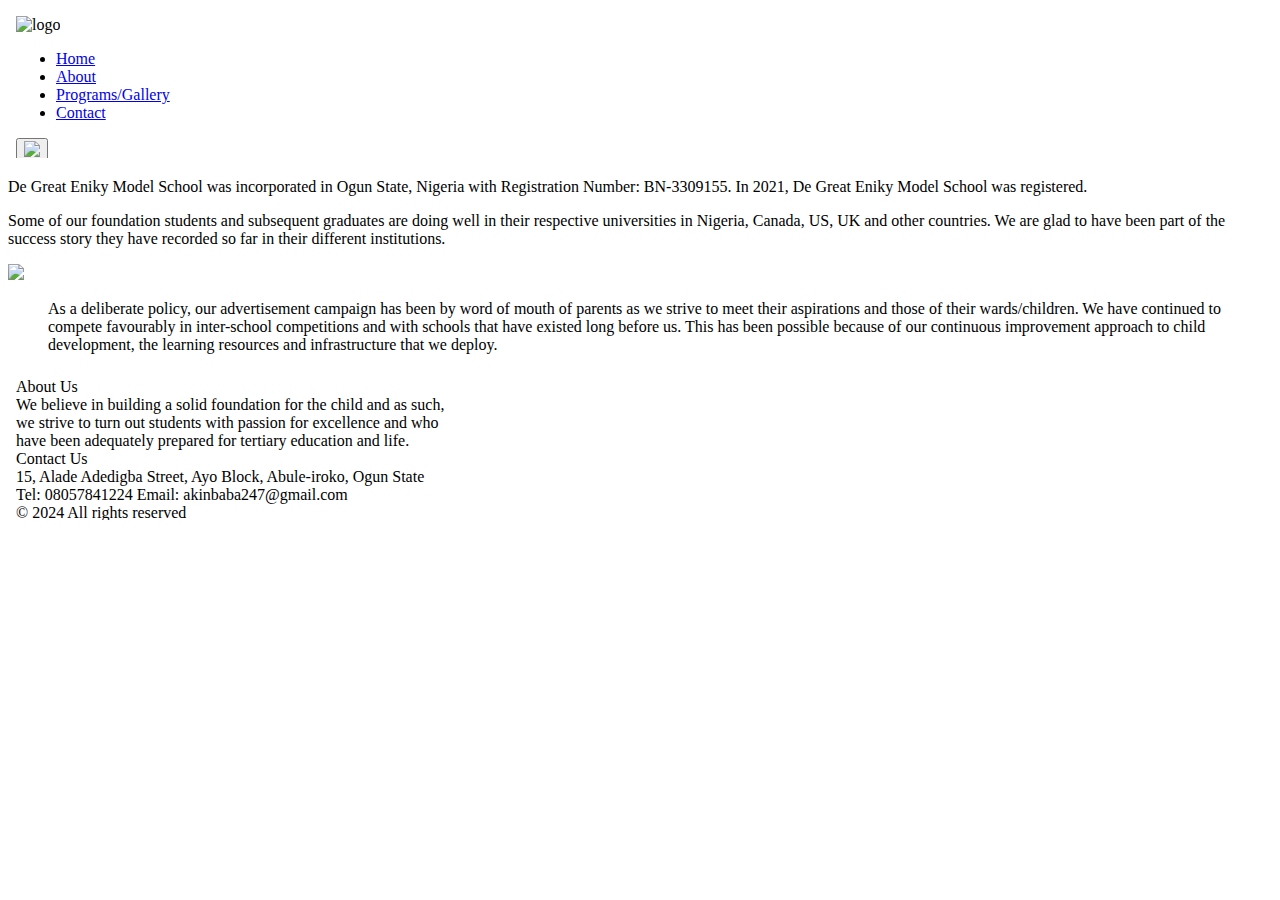
==== about.html @ c5c7da00 "Add files via upload" ====
<!DOCTYPE html>
<html lang="en">
<head>
    <meta charset="UTF-8">
    <meta name="viewport" content="width=device-width, initial-scale=1.0">
    <title>About_us</title>
    <link rel="stylesheet" href="css/style.css">
</head>
<body>
    <iframe src="header.html" width="100%" height="100%" frameborder="0" scrolling="no"></iframe>
    
    <p>
   De Great Eniky Model School was incorporated in Ogun State, Nigeria with Registration Number: 
   BN-3309155. In 2021, De Great Eniky Model School was registered.
    </p>

    <p>Some of our foundation students and subsequent graduates are doing well in their respective 
    universities in Nigeria, Canada, US, UK and other countries. We are glad to have been part 
    of the success story they have recorded so far in their different institutions.</p>

    
        <img src="images/head.jpg" id="teacher">
        <blockquote><p>
            As a deliberate policy, our advertisement campaign has been by word of mouth of parents 
            as we strive to meet their aspirations and those of their wards/children. 
            We have continued to compete favourably in inter-school competitions and with schools 
            that have existed long before us. This has been possible because of our continuous 
            improvement approach to child development, the learning resources and infrastructure that we deploy.
        </p>
    </blockquote>


    <iframe src="footer.html" width="100%" height="100%" frameborder="0" scrolling="no"></iframe>

    <script src="js/script.js"></script>
</body>
</html>
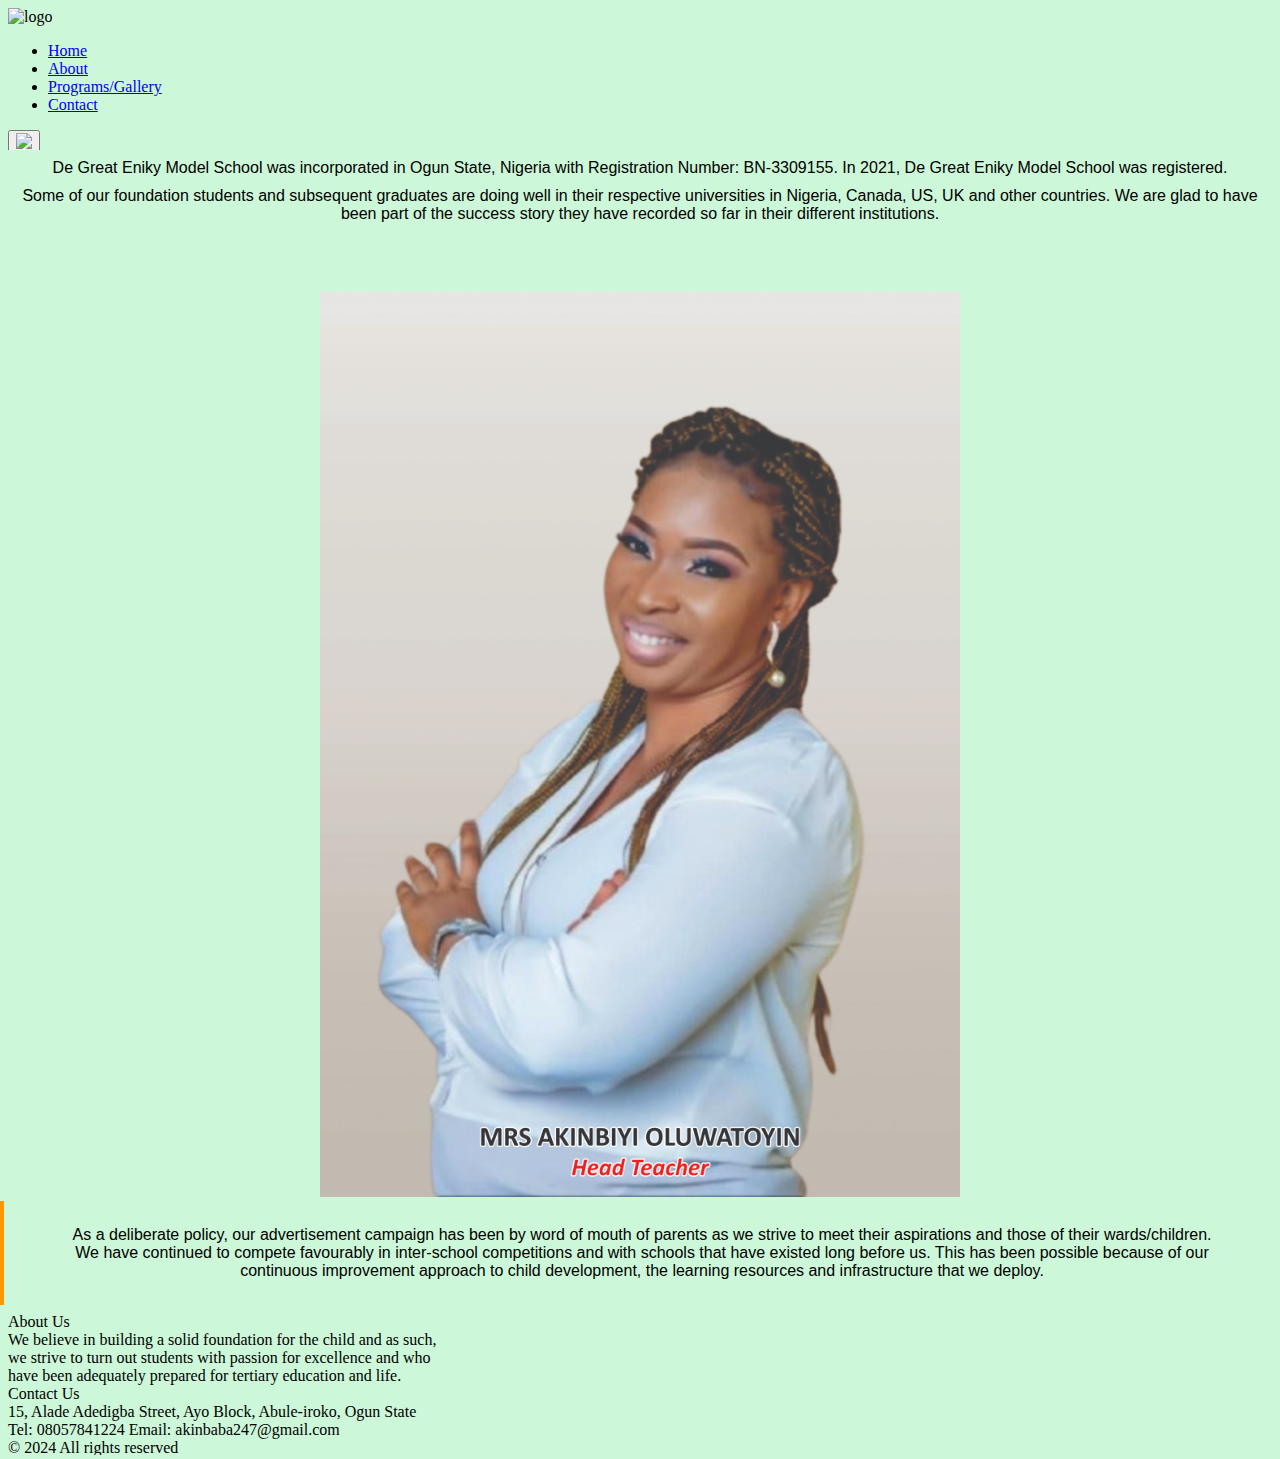
==== commit 47afdf58: "Update about.html" ====
--- a/about.html
+++ b/about.html
@@ -4,7 +4,7 @@
     <meta charset="UTF-8">
     <meta name="viewport" content="width=device-width, initial-scale=1.0">
     <title>About_us</title>
-    <link rel="stylesheet" href="css/style.css">
+    <link rel="stylesheet" href="style.css">
 </head>
 <body>
     <iframe src="header.html" width="100%" height="100%" frameborder="0" scrolling="no"></iframe>
@@ -19,7 +19,7 @@
     of the success story they have recorded so far in their different institutions.</p>
 
     
-        <img src="images/head.jpg" id="teacher">
+        <img src="head.jpg" id="teacher">
         <blockquote><p>
             As a deliberate policy, our advertisement campaign has been by word of mouth of parents 
             as we strive to meet their aspirations and those of their wards/children. 
@@ -32,6 +32,6 @@
 
     <iframe src="footer.html" width="100%" height="100%" frameborder="0" scrolling="no"></iframe>
 
-    <script src="js/script.js"></script>
+    <script src="script.js"></script>
 </body>
-</html>+</html>
--- a/style.css
+++ b/style.css
@@ -0,0 +1,239 @@
+* {
+  margin: 0;
+  padding: 0;
+  box-sizing: border-box;
+}
+
+body {
+  padding: 0;
+  font-family: sans-serif;
+  text-align: center;
+  background-color: rgb(205, 247, 217);
+}
+
+ h1 {
+   font-weight: bolder;
+   font-family: roboto;
+    text-align: center;
+    color: darkblue;
+ }
+
+p {
+   padding: 5px;
+}
+
+.header_section {
+  display:inline-flex;
+  background-color: #aeb404;
+  width: 100%;
+}
+
+ .navlink {
+  position:relative;
+  font-weight:bold;
+  margin-left: 150px;
+}
+
+ .navbar {
+  display: flex;
+  list-style: none;
+  margin-top:60px;
+  margin-right:560px;
+}
+
+ .navbar a {
+  color: rgb(251, 249, 249);
+  padding: 10px 40px;
+  text-decoration: none;
+  background-color:rgb(6, 92, 34);
+ }
+
+ .navbar a:hover {
+  background-color: #656665;
+ }
+
+ .navbar li a:active {
+  background-color: red;
+ }
+
+ #logo {
+  margin: 20px 0px 15px 70px;
+  width: 120px;
+  height: 80px;
+ }
+
+ .footer_section {
+  background-color: #5e610e;
+  width: 100%;
+  position: fixed;
+  bottom: 0;
+}
+
+.footers {
+  display: inline-block;
+  text-align: left;
+  font-weight: bold;
+  padding:5px 50px 5px 50px;
+  margin-right: 45px;
+}
+
+.footer_text {
+  color: white;
+  font-size: 70%;
+}
+
+ .copyright {
+  color: black;
+  text-align: center;
+  display:block;
+  padding: 5px;
+ }
+
+
+.mySlides {display: none;}
+
+.image {vertical-align: middle;
+  width: 100%;
+  height: 400px;
+  opacity: .9;
+  }
+
+/* Slideshow container */
+.slideshow-container {
+  max-width: 1000px;
+  position: relative;
+  vertical-align:bottom;
+  display: inline-block;
+}
+
+/* Number text (1/3 etc) */
+.numbertext {
+  color: #f2f2f2;
+  font-size: 12px;
+  padding: 8px 12px;
+  position: absolute;
+  top: 0;
+}
+
+/* The dots/bullets/indicators 
+.dot {
+  height: 15px;
+  width: 15px;
+  margin: 4px;
+  background-color: #bb5d05;
+  border-radius: 50%;
+  display: inline-block;
+  transition: background-color 0.6s ease;
+}*/
+
+.kids {
+  font-family: serif;
+  color: rgb(249, 9, 9);
+}
+
+.detail-box {
+  color: brown;
+}
+
+.details {
+  font-family:sans-serif;
+  font-weight: bolder;
+  font-size:18px;
+  color: rgb(21, 12, 0);
+  margin-bottom: 3%;
+  margin-top: 3%;
+  -webkit-text-stroke: .5px white
+}
+
+.btn-box {
+  font-size: 20px;
+  padding: 10px 40px;
+  text-decoration: none;
+}
+
+.btn-1,.btn-2{
+  color: white;
+  font-family:sans-serif;
+  background-color: #d84c4c;
+  text-decoration: none;
+  padding: 8px;
+  border-radius: 20px;
+}
+
+.btn-1 {
+  background-color: #985454;
+}
+
+.btn-2 {
+  background-color: rgb(6, 168, 114);
+  margin-left: 40px;
+}
+
+.btn-1:hover, .btn-2:hover {
+  background-color: #afb801;
+}
+
+.info {
+  padding: 30px;
+}
+
+.infos {
+  text-align: left;
+  color: #b85702;
+  font-weight: 600;
+  margin: 10px 70px 0px 70px;
+  line-height: 1.5;
+}
+
+blockquote {
+  padding: 20px 50px 20px;
+      border-left: 4px solid #ff9600;
+      font-size: 16px;
+    }
+
+.gallery {
+  display: inline;
+  width: 60%;
+  height:auto;
+}    
+
+/* Fading animation */
+.fade {
+  animation-name: fade;
+  animation-duration: 1.5s;
+}
+
+@keyframes fade {
+  from {opacity: .4} 
+  to {opacity: 1}
+}
+
+.navbar1 {
+  display: none;
+}
+
+#teacher {
+  width: 50%;
+  padding-top: 5%;
+}
+
+.teachers {
+  display: flexbox;
+}
+
+#banner {
+  width: 58%;
+  padding: 0px 0px 80px 20px;
+  float: left;
+}
+
+#address {
+  width: 41%;
+}
+
+
+#banner1 {
+  width: 60%;
+  height: 2%;
+  padding: 2%;
+}